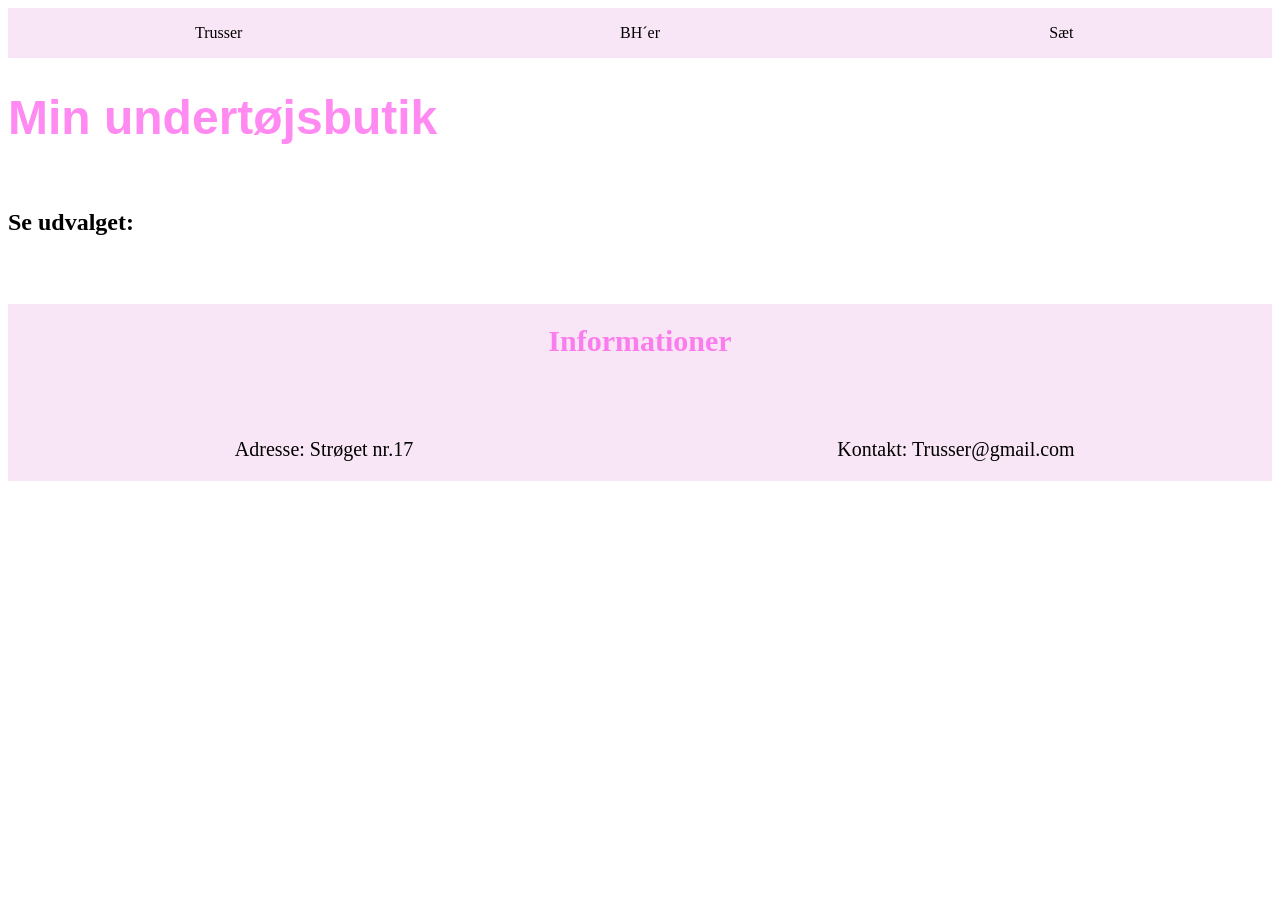
==== index.html @ ed8ac22f "ænderinger" ====
<!doctype html>
<html lang="en">
  <head>
    <meta charset="UTF-8" />
    <meta name="viewport" content="width=device-width, initial-scale=1.0" />
    <title>objekter</title>
    <link rel="stylesheet" href="style.css" />
  </head>
  <body>
    <header>
      <nav>
        <p>Trusser</p>
        <p>BH´er</p>
        <p>Sæt</p>
      </nav>
    </header>
    <h1>Min undertøjsbutik</h1>
    <h2>Se udvalget:</h2>
    <section class="produktliste"></section>
    <script src="scripts.js"></script>
  </body>
  <footer>
    <h4>Informationer</h4>
    <div>
      <p>Adresse: Strøget nr.17</p>
      <p>Kontakt: Trusser@gmail.com</p>
    </div>
  </footer>
</html>
---- style.css ----
section {
  display: grid;
  grid-template-columns: 1fr 1fr 1fr 1fr 1fr;
  gap: 1rem;
  margin-bottom: 3rem;
}
article {
  display: grid;
  grid-template-rows: subgrid;
  grid-row: span 6;
  background-color: rgba(235, 184, 229, 0.357);
  border-radius: 9px;
  padding: 1rem;
}
img {
  width: 100%;
  object-fit: cover;
  height: 100%;
}
h1 {
  color: rgba(255, 0, 225, 0.457);
  margin-bottom: 4rem;
  font-size: 3rem;
  font-family: "Trebuchet MS", "Lucida Sans Unicode", "Lucida Grande", "Lucida Sans", Arial, sans-serif;
}
nav {
  display: grid;
  grid-template-columns: 1fr 1fr 1fr;
  background-color: rgba(235, 184, 229, 0.357);
  text-align: center;
}
footer {
  background-color: rgba(235, 184, 229, 0.357);
}
h4 {
  color: rgba(255, 0, 225, 0.457);
  padding: 20px;
  font-size: 30px;
  text-align: center;
}
footer p {
  font-size: 20px;
}
footer div {
  display: grid;
  grid-template-columns: 1fr 1fr;
  text-align: center;
}
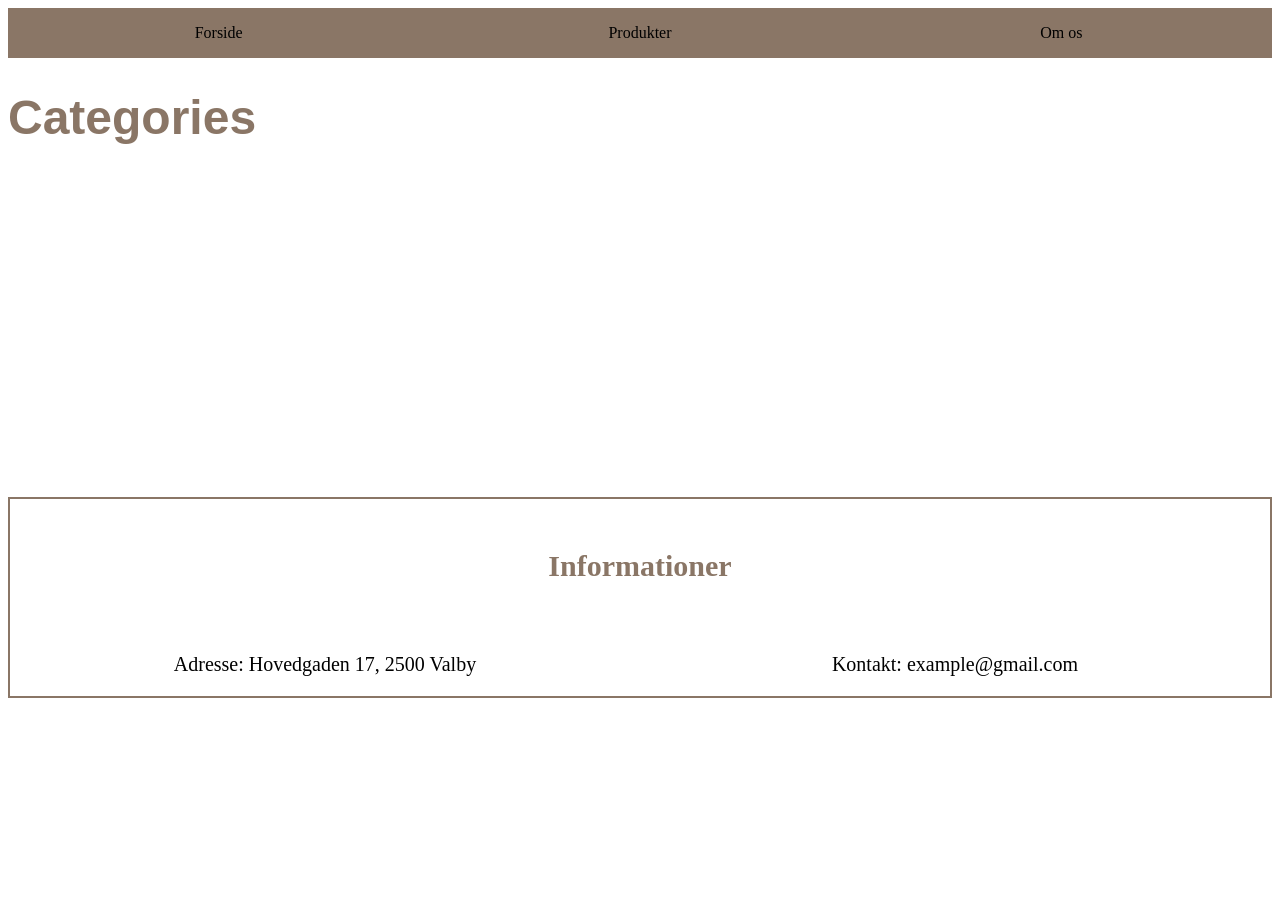
==== commit f4d5f0ff: "hej" ====
--- a/index.html
+++ b/index.html
@@ -3,27 +3,26 @@
   <head>
     <meta charset="UTF-8" />
     <meta name="viewport" content="width=device-width, initial-scale=1.0" />
-    <title>objekter</title>
+    <title>Forside</title>
     <link rel="stylesheet" href="style.css" />
   </head>
   <body>
     <header>
-      <nav>
-        <p>Trusser</p>
-        <p>BH´er</p>
-        <p>Sæt</p>
+      <nav class="menu">
+        <a href="index.html" class="nav">Forside</a>
+        <a href="productlist.html" class="nav">Produkter</a>
+        <a href="about.html" class="nav">Om os</a>
       </nav>
     </header>
-    <h1>Min undertøjsbutik</h1>
-    <h2>Se udvalget:</h2>
-    <section class="produktliste"></section>
-    <script src="scripts.js"></script>
+    <h1>Categories</h1>
+    <section id="catlistecontainer"></section>
+    <script src="index.js"></script>
+    <footer>
+      <h4>Informationer</h4>
+      <div>
+        <p>Adresse: Hovedgaden 17, 2500 Valby</p>
+        <p>Kontakt: example@gmail.com</p>
+      </div>
+    </footer>
   </body>
-  <footer>
-    <h4>Informationer</h4>
-    <div>
-      <p>Adresse: Strøget nr.17</p>
-      <p>Kontakt: Trusser@gmail.com</p>
-    </div>
-  </footer>
 </html>
--- a/style.css
+++ b/style.css
@@ -1,24 +1,25 @@
 section {
   display: grid;
-  grid-template-columns: 1fr 1fr 1fr 1fr 1fr;
+  grid-template-columns: 1fr 1fr 1fr;
   gap: 1rem;
   margin-bottom: 3rem;
 }
 article {
+  position: relative;
   display: grid;
   grid-template-rows: subgrid;
-  grid-row: span 6;
-  background-color: rgba(235, 184, 229, 0.357);
+  grid-row: span 5;
   border-radius: 9px;
   padding: 1rem;
 }
+
 img {
   width: 100%;
   object-fit: cover;
   height: 100%;
 }
 h1 {
-  color: rgba(255, 0, 225, 0.457);
+  color: #8a7666;
   margin-bottom: 4rem;
   font-size: 3rem;
   font-family: "Trebuchet MS", "Lucida Sans Unicode", "Lucida Grande", "Lucida Sans", Arial, sans-serif;
@@ -26,15 +27,15 @@
 nav {
   display: grid;
   grid-template-columns: 1fr 1fr 1fr;
-  background-color: rgba(235, 184, 229, 0.357);
+  background-color: #8a7666;
   text-align: center;
 }
-footer {
-  background-color: rgba(235, 184, 229, 0.357);
+#catlistecontainer {
+  margin-bottom: 18rem;
 }
 h4 {
-  color: rgba(255, 0, 225, 0.457);
-  padding: 20px;
+  color: #8a7666;
+  padding: 10px;
   font-size: 30px;
   text-align: center;
 }
@@ -46,3 +47,42 @@
   grid-template-columns: 1fr 1fr;
   text-align: center;
 }
+footer {
+  border: 2px solid #8a7666;
+}
+.udsolgt {
+  filter: grayscale(2);
+}
+a {
+  background-color: #8a7666;
+  text-decoration: none;
+  color: black;
+  padding: 1rem;
+  text-align: center;
+}
+.menu {
+  background-color: #8a7666;
+}
+#backbutton {
+  background-color: white;
+  border-radius: 15px;
+  padding: 1rem;
+  margin: 1rem;
+  border: 2px solid #8a7666;
+  font-family: "Trebuchet MS", "Lucida Sans Unicode", "Lucida Grande", "Lucida Sans", Arial, sans-serif;
+  color: #8a7666;
+}
+.tilbud {
+  background-color: yellow;
+  position: absolute;
+  top: 1rem;
+  right: 1rem;
+  padding: 1rem;
+  rotate: 35deg;
+}
+.nupris {
+  background-color: yellow;
+}
+.card {
+  background-color: #efe4da;
+}
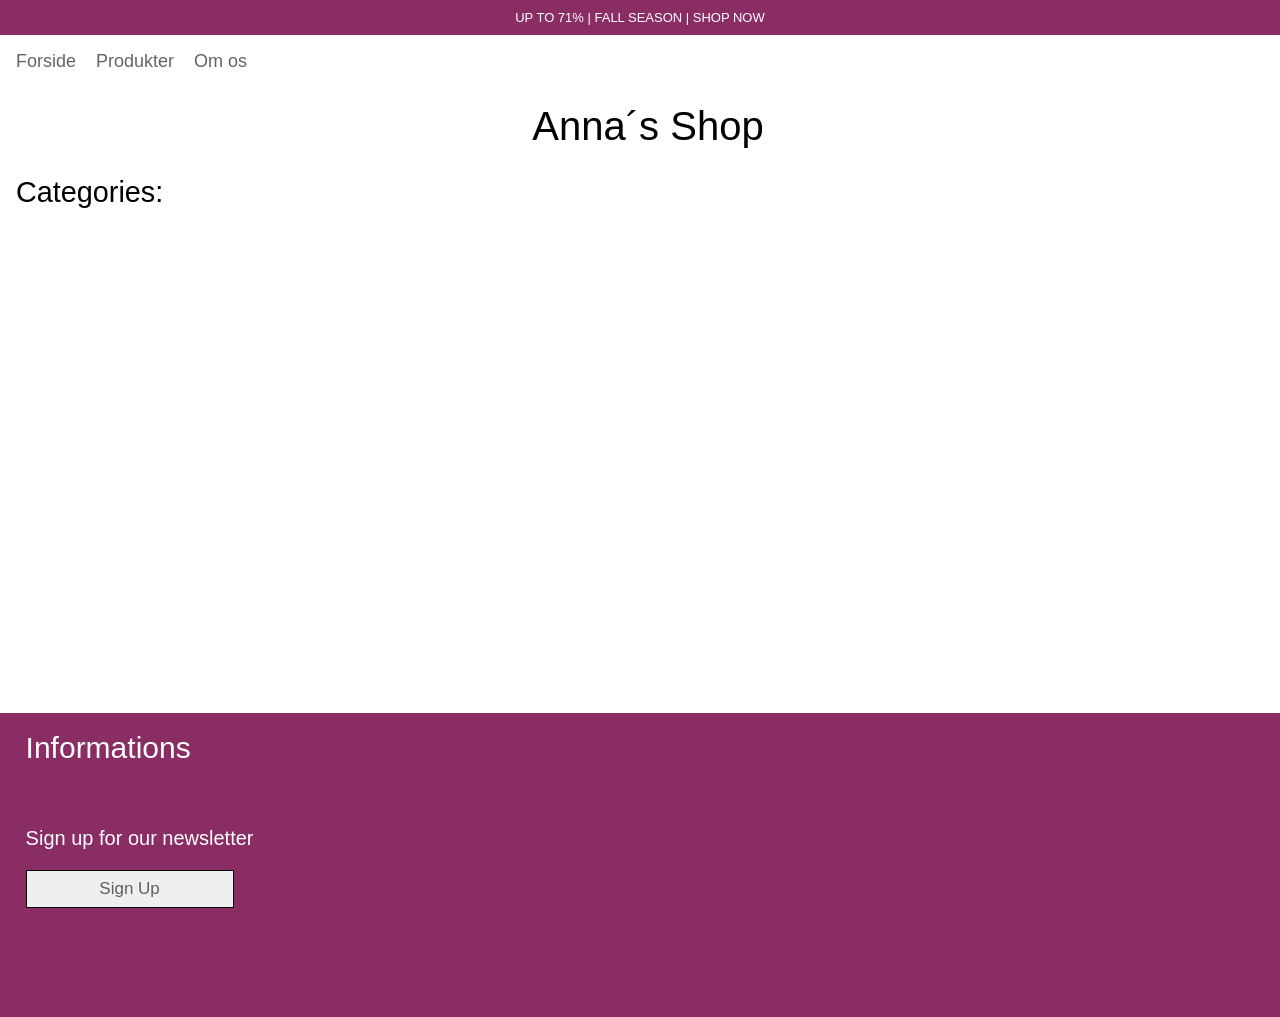
==== commit 01ae98d1: "finish" ====
--- a/index.html
+++ b/index.html
@@ -8,20 +8,24 @@
   </head>
   <body>
     <header>
+      <div class="headline">UP TO 71% | FALL SEASON | SHOP NOW</div>
       <nav class="menu">
-        <a href="index.html" class="nav">Forside</a>
-        <a href="productlist.html" class="nav">Produkter</a>
-        <a href="about.html" class="nav">Om os</a>
+        <a href="index.html" class="amenu">Forside</a>
+        <a href="productlist.html" class="amenu">Produkter</a>
+        <a href="about.html" class="amenu">Om os</a>
       </nav>
     </header>
-    <h1>Categories</h1>
-    <section id="catlistecontainer"></section>
-    <script src="index.js"></script>
+    <main>
+      <h1>Anna´s Shop</h1>
+      <h2>Categories:</h2>
+      <section id="catlistecontainer"></section>
+      <script src="index.js"></script>
+    </main>
     <footer>
-      <h4>Informationer</h4>
+      <h4>Informations</h4>
       <div>
-        <p>Adresse: Hovedgaden 17, 2500 Valby</p>
-        <p>Kontakt: example@gmail.com</p>
+        <p>Sign up for our newsletter</p>
+        <button id="newsletter">Sign Up</button>
       </div>
     </footer>
   </body>
--- a/style.css
+++ b/style.css
@@ -1,6 +1,39 @@
+body {
+  margin: 0;
+}
+p,
+a,
+h1,
+h2,
+h4,
+button,
+span {
+  font-family: "Gill Sans", "Gill Sans MT", Calibri, "Trebuchet MS", sans-serif;
+  font-weight: 200;
+}
+.headline {
+  background-color: rgb(138, 45, 100);
+  text-align: center;
+  align-content: center;
+  height: 2.2rem;
+  color: white;
+  font-weight: 100;
+  font-size: 13px;
+  font-family: "Gill Sans", "Gill Sans MT", Calibri, "Trebuchet MS", sans-serif;
+}
+.menu {
+  display: flex;
+  gap: 20px;
+  font-weight: 100;
+  font-family: "Gill Sans", "Gill Sans MT", Calibri, "Trebuchet MS", sans-serif;
+  font-size: 11px;
+}
+.menu :hover {
+  scale: 1.1;
+}
 section {
   display: grid;
-  grid-template-columns: 1fr 1fr 1fr;
+  grid-template-columns: 1fr 1fr 1fr 1fr;
   gap: 1rem;
   margin-bottom: 3rem;
 }
@@ -12,77 +45,153 @@
   border-radius: 9px;
   padding: 1rem;
 }
-
 img {
   width: 100%;
   object-fit: cover;
   height: 100%;
 }
 h1 {
-  color: #8a7666;
-  margin-bottom: 4rem;
-  font-size: 3rem;
-  font-family: "Trebuchet MS", "Lucida Sans Unicode", "Lucida Grande", "Lucida Sans", Arial, sans-serif;
+  color: #020202;
+  font-size: 2.5rem;
+  font-weight: 200;
+  margin-left: 1rem;
+  text-align: center;
+  margin-top: 0;
+}
+h2 {
+  font-size: 1.8rem;
+  font-weight: 300;
+  margin-left: 1rem;
 }
 nav {
   display: grid;
   grid-template-columns: 1fr 1fr 1fr;
-  background-color: #8a7666;
+  background-color: white;
   text-align: center;
+  margin: 1rem;
 }
 #catlistecontainer {
-  margin-bottom: 18rem;
+  margin-bottom: 10rem;
 }
+#catlistecontainer a {
+  color: rgb(0, 0, 0);
+  border: 1px solid rgb(2, 2, 2);
+  padding: 1rem;
+  margin: 2rem;
+}
+#catlistecontainer :hover {
+  scale: 1.05;
+  border-color: #868686;
+  background-color: #922e68;
+  color: rgb(255, 255, 255);
+}
+
 h4 {
-  color: #8a7666;
-  padding: 10px;
+  color: white;
+  font-weight: 300;
+  padding: 2px;
   font-size: 30px;
-  text-align: center;
+  padding-top: 18px;
+  padding-left: 1.6rem;
 }
 footer p {
   font-size: 20px;
 }
 footer div {
-  display: grid;
-  grid-template-columns: 1fr 1fr;
-  text-align: center;
+  display: flex;
+  flex-direction: column;
+  text-align: left;
+  color: white;
+  padding-left: 1.6rem;
+}
+#newsletter {
+  padding: 0.5rem;
+  width: 13rem;
+  border: 1px solid black;
+  align-items: center;
+  font-size: 17px;
+  color: rgb(95, 95, 95);
+}
+#newsletter:hover {
+  scale: 1.1;
 }
 footer {
-  border: 2px solid #8a7666;
+  background-color: rgb(138, 45, 100);
+  height: 19rem;
+  margin-top: 30rem;
 }
 .udsolgt {
   filter: grayscale(2);
 }
 a {
-  background-color: #8a7666;
+  color: rgb(95, 95, 95);
+  background-color: white;
   text-decoration: none;
-  color: black;
-  padding: 1rem;
+  color: rgb(100, 100, 100);
+  font-size: 18px;
   text-align: center;
-}
-.menu {
-  background-color: #8a7666;
+  padding-bottom: 1rem;
 }
 #backbutton {
-  background-color: white;
-  border-radius: 15px;
-  padding: 1rem;
-  margin: 1rem;
-  border: 2px solid #8a7666;
-  font-family: "Trebuchet MS", "Lucida Sans Unicode", "Lucida Grande", "Lucida Sans", Arial, sans-serif;
-  color: #8a7666;
+  border: 1px solid #5d5d5d;
+  background-color: rgb(255, 254, 254);
+  padding: 0.7rem;
+  margin-left: 0.9rem;
+  width: 100px;
+  margin-bottom: 1.5rem;
+}
+#backbutton:hover {
+  scale: 1.1;
 }
 .tilbud {
-  background-color: yellow;
+  background-color: #922e68;
   position: absolute;
-  top: 1rem;
-  right: 1rem;
-  padding: 1rem;
-  rotate: 35deg;
+  top: 0.5rem;
+  color: white;
+  right: 1.3rem;
+  padding: 0.5rem;
+  rotate: 20deg;
 }
 .nupris {
-  background-color: yellow;
+  background-color: rgb(255, 255, 255);
 }
-.card {
-  background-color: #efe4da;
+#filtre {
+  gap: 10px;
+  background: white;
+  display: flex;
 }
+#filtre :hover {
+  scale: 1.1;
+}
+#filtre button {
+  border: 1px solid #5d5d5d;
+  background-color: rgb(255, 254, 254);
+  padding: 0.7rem;
+  margin-left: 0.9rem;
+  width: 100px;
+}
+#filtre span {
+  font-size: 18px;
+  margin-left: 0.7rem;
+  margin-top: 0.6rem;
+}
+#sortering {
+  display: flex;
+  gap: 10px;
+  margin-top: 20px;
+  margin-bottom: 30px;
+  font-size: 14px;
+}
+#sortering button {
+  border: 1px solid #922e68;
+  border-radius: 100px;
+  color: white;
+  background-color: #922e68;
+  padding: 0.7rem;
+  margin-left: 0.9rem;
+  width: 100px;
+}
+#sortering button:hover {
+  background-color: #fffeff;
+  color: rgb(0, 0, 0);
+}
